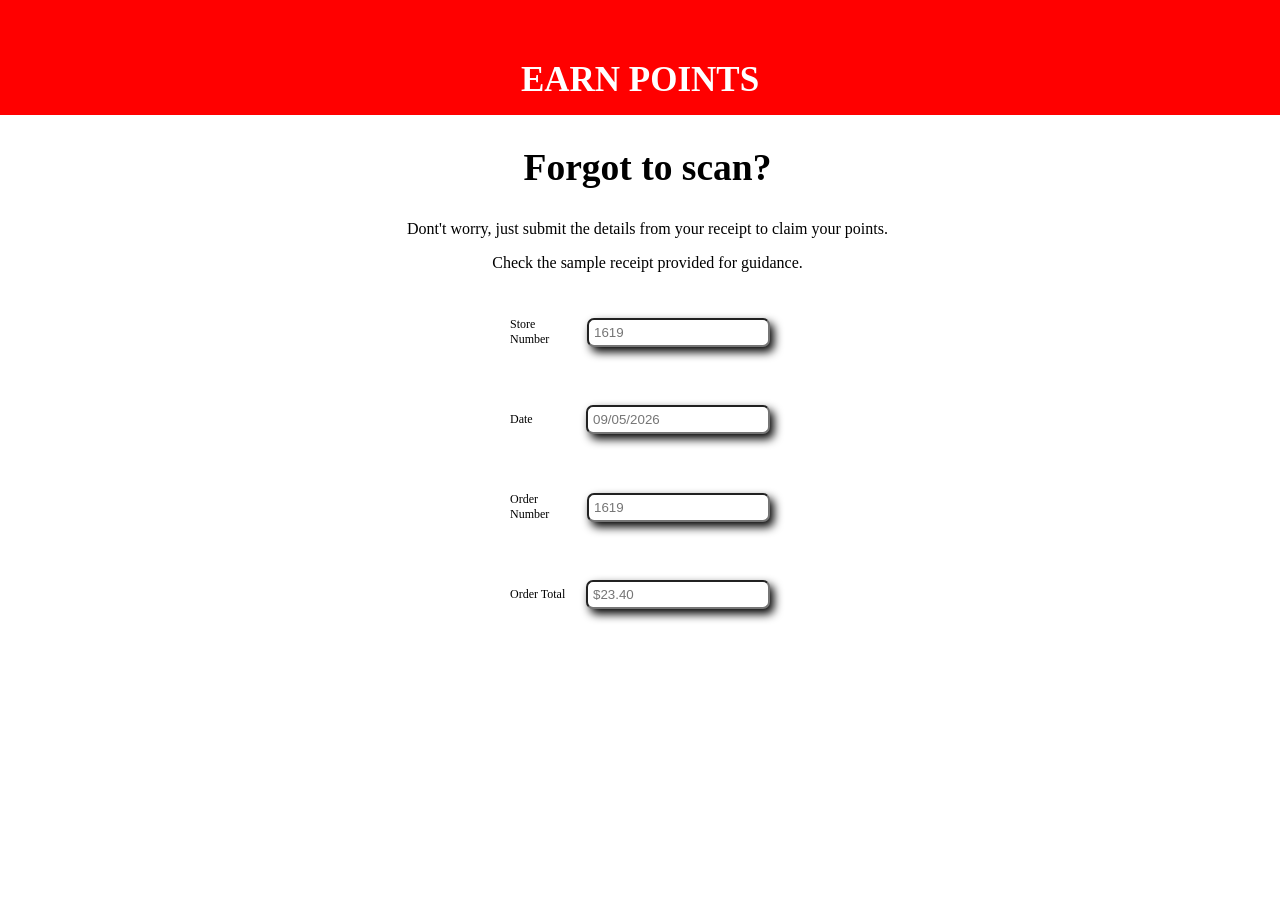
==== panda-awards/index.html @ cd7c5ac8 "initial commit" ====
<!DOCTYPE html>
<html lang="en">
<head>
    <meta charset="UTF-8">
    <meta name="viewport" content="width=device-width, initial-scale=1.0">
    <link rel="stylesheet" href="panda.css">
    <title>Panda express</title>
</head>
<body>
    <div class="top_portion">
        <h1>EARN POINTS</h1>
    </div>

    <div class="parent">

        <div class="forgot_scan">

            <h2>
                Forgot to scan?
            </h2>

            <p>
                Dont't worry, just submit the details from your receipt to claim your points.
            </p>

            <p>
                Check the sample receipt provided for guidance.
            </p>
        </div>

        <div class="box_container">
            <label class="inputTitles" for="orderNumber">Store Number</label>
            <input class="inputBox" type="text" placeholder="1619" id="orderNumber" name="orderNumber">
        </div>

        <div class="box_container">
            <label class="inputTitles" for="date">Date</label>
            <input class="inputBox" type="text" placeholder="09/05/2026" id="date" name="date">
        </div>

        <div class="box_container">
            <label class="inputTitles" for="orderNumber">Order Number</label>
            <input class="inputBox" type="text" placeholder="1619" id="orderNumber" name="orderNumber">
        </div>

        <div class="box_container">
            <label class="inputTitles" for="orderTotal">Order Total</label>
            <input class="inputBox" type="text" placeholder="$23.40" id="orderTotal" name="orderTotal">
        </div>

    </div>


</body>
</html>
---- panda-awards/panda.css ----
body{
    margin: 0px;
}

.top_portion{
    height: 115px;
    padding:0px;

    background-color: red;

    display: flex;
    flex-direction: column;


    align-items: center;
    justify-content: flex-end;
}

.parent{
    display: flex;
    flex-direction: column;
    align-items: center;
}


.top_portion h1{
    font-size: 35px;
    font-style: Arial;
    margin: 0px;
    padding-bottom: 15px;
    color:white
}

.forgot_scan{
    max-width: 500px;
    padding-left: 15px;
    font-size: 25px;
    text-align: center;
}

.forgot_scan p{
    font-size: 16px;
   
}

.box_container{ 
    display: flex;
    justify-content:space-between;
    align-items: center;
    width: 260px; 
    padding-top: 10px;
    padding-bottom: 10px;
    border-radius: 6px;
    margin: 19px;
    font-size: 12px;
    
}

.inputTitles{
    padding-right: 10px;
}

.inputBox{
    padding: 5px ;
    width: 170px;
    height: 15px;
    border-radius: 7px;
    box-shadow: 4px 5px 10px 0px ;
}
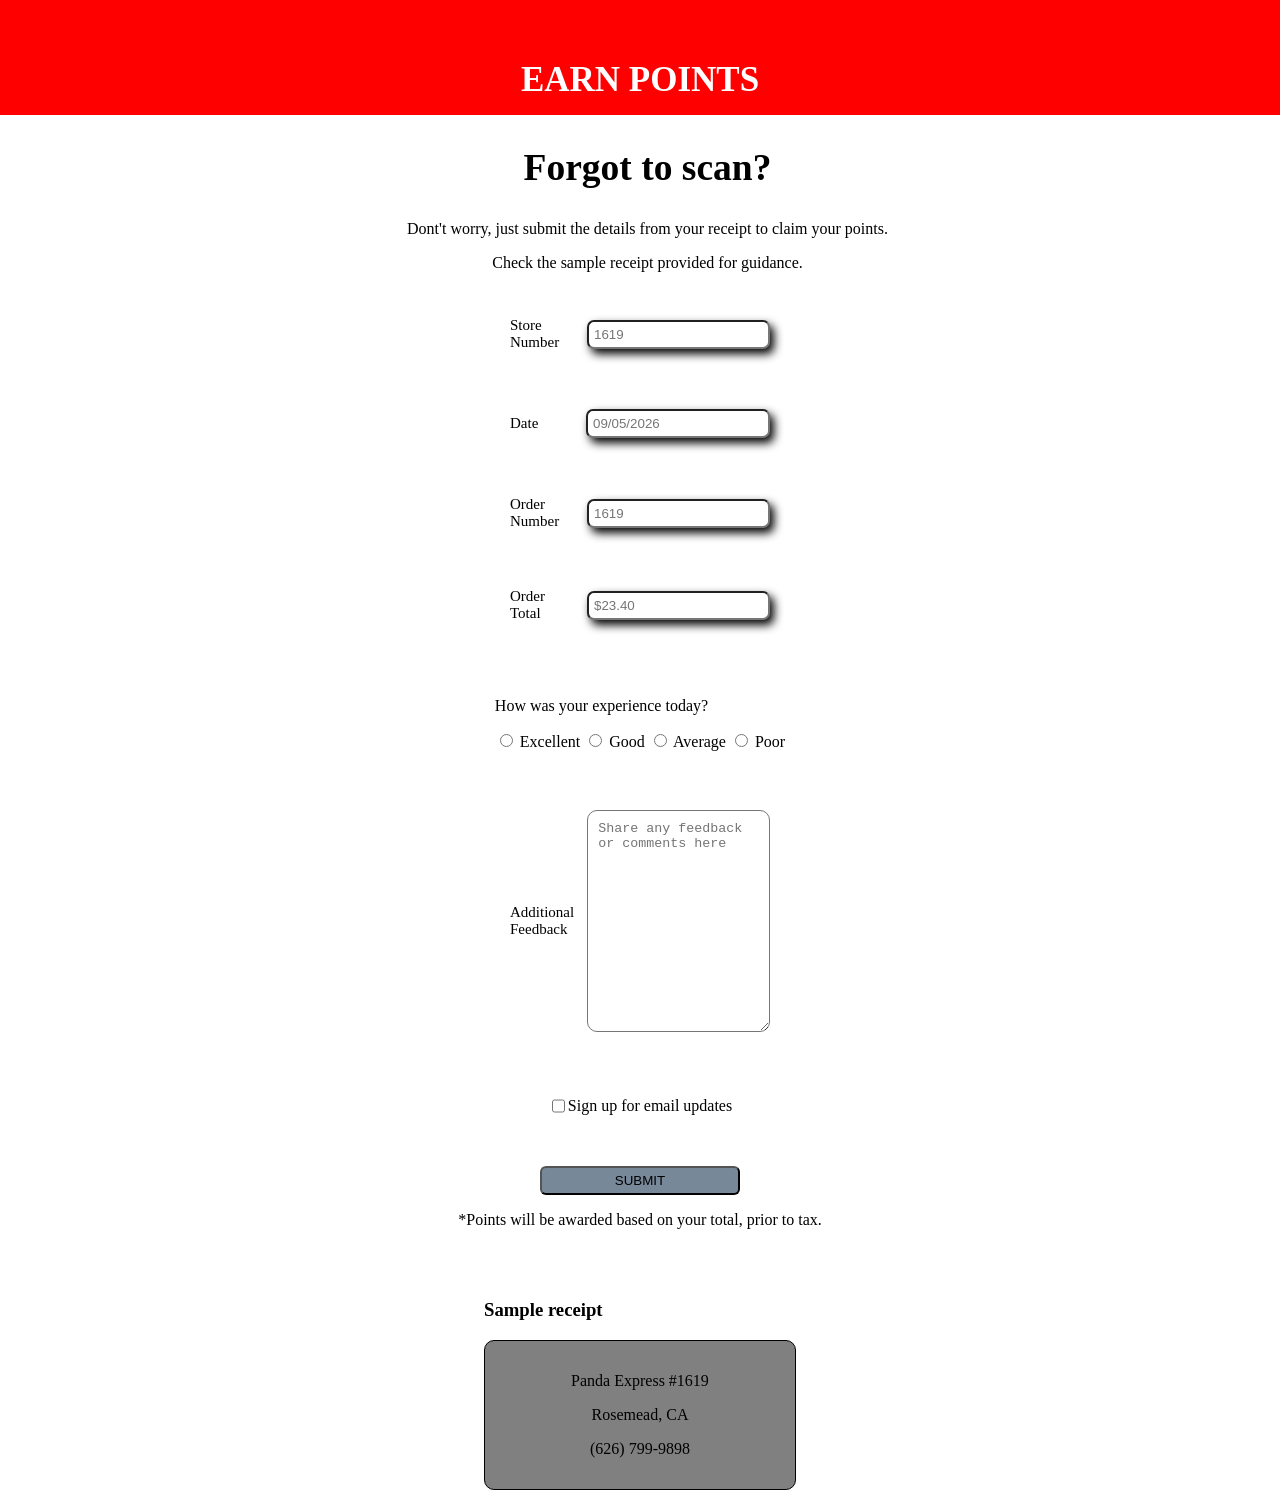
==== commit 73a9f8b4: "Finished Homework 1" ====
--- a/panda-awards/index.html
+++ b/panda-awards/index.html
@@ -48,6 +48,60 @@
             <input class="inputBox" type="text" placeholder="$23.40" id="orderTotal" name="orderTotal">
         </div>
 
+        <div class="radioButtons">
+            <p>How was your experience today?</p>
+
+            <label>
+                <input type="radio" name="experience" value="excellent">
+                Excellent
+            </label>
+
+            <label>
+                <input type="radio" name="experience" value="good">
+                Good
+            </label>
+
+            <label>
+                <input type="radio" name="experience" value="average">
+                Average
+            </label>
+
+            <label>
+                <input type="radio" name="experience" value="poor">
+                Poor
+            </label>
+        </div>
+
+        <div>
+            <div class="box_container">
+                <label class="inputTitles" for="feedback">Additional Feedback</label>
+                <textarea class="feedbackBox" placeholder="Share any feedback or comments here" id="feedback" name="feedback"></textarea>
+            </div>
+        </div>
+
+        <div>
+            <label class="checkboxEmails">
+                <input type="checkbox">
+                <p>Sign up for email updates</p>
+            </label>
+        </div>
+        
+        <div class="submit">
+            <button class="submitButton" type="submit">SUBMIT</button>
+            <p>*Points will be awarded based on your total, prior to tax.</p>
+        </div>
+
+        <div class="receiptBox">
+            <h3>Sample receipt</h3>
+
+                <div class="receipt">
+                    <p>Panda Express #1619 </p>
+                    <p>Rosemead, CA</p>
+                    <p>(626) 799-9898</p>
+                </div>
+
+        </div>
+
     </div>
 
 
--- a/panda-awards/panda.css
+++ b/panda-awards/panda.css
@@ -58,6 +58,7 @@
 
 .inputTitles{
     padding-right: 10px;
+    font-size: 15px;
 }
 
 .inputBox{
@@ -68,4 +69,47 @@
     box-shadow: 4px 5px 10px 0px ;
 }
 
+.radioButtons{
+    padding: 30px;
+}
 
+.feedbackBox{
+    padding: 10px;
+    width: 300px;
+    height: 200px;
+    border-radius: 10px;
+}
+
+.checkboxEmails{
+    display: flex;
+    flex-direction: row;
+    padding: 20px;
+}
+
+.submit{
+    display: flex;
+    flex-direction: column;
+    align-items: center;
+    padding: 15px;
+}
+
+.submitButton{
+    border-radius: 6px;
+    padding: 5px;
+    width: 200px;
+    background-color: lightslategray;
+}
+
+.receiptBox{
+    padding: 20px;
+}
+
+.receipt{
+    width: 280px;
+    padding: 15px;
+    border: 1px solid black;
+    border-radius: 10px;
+    text-align: center;
+    background-color: grey;
+}
+
